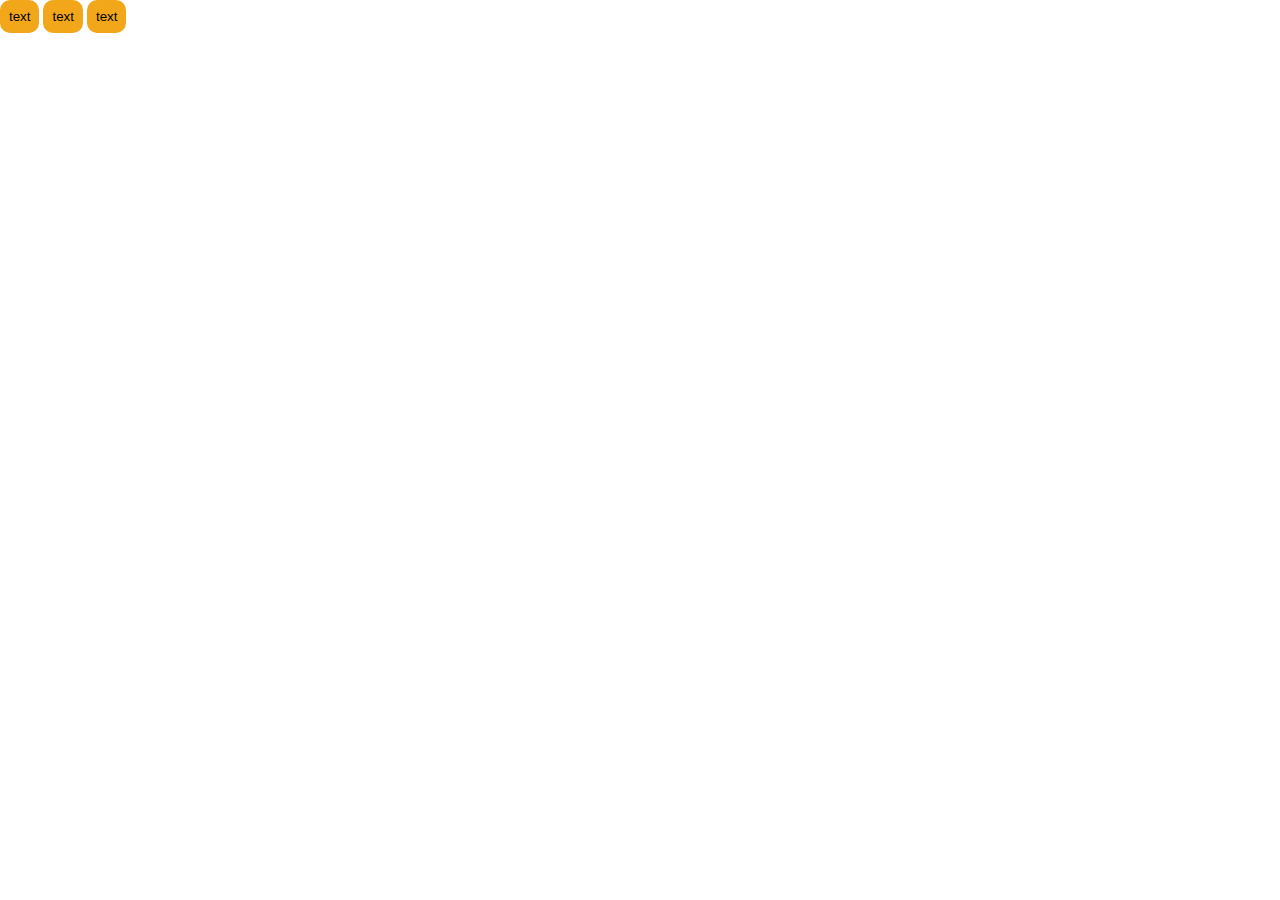
==== composant/button.html @ 037f0670 "start creation btn" ====
<!DOCTYPE html>
<html lang="en">
<head>
    <meta charset="UTF-8">
    <meta http-equiv="X-UA-Compatible" content="IE=edge">
    <meta name="viewport" content="width=, initial-scale=1.0">
    <link rel="stylesheet"  href="../assets/css/style.css">
    <title>Document</title>
</head>
<body>
    <button class="button">text</button>
    <button class="button button--icon button--up">text</button>
    <button class="button">text</button>
</body>
</html>
---- assets/css/style.css ----
/* http://meyerweb.com/eric/tools/css/reset/ 
   v2.0 | 20110126
   License: none (public domain)
*/
html, body, div, span, applet, object, iframe,
h1, h2, h3, h4, h5, h6, p, blockquote, pre,
a, abbr, acronym, address, big, cite, code,
del, dfn, em, img, ins, kbd, q, s, samp,
small, strike, strong, sub, sup, tt, var,
b, u, i, center,
dl, dt, dd, ol, ul, li,
fieldset, form, label, legend,
table, caption, tbody, tfoot, thead, tr, th, td,
article, aside, canvas, details, embed,
figure, figcaption, footer, header, hgroup,
menu, nav, output, ruby, section, summary,
time, mark, audio, video {
  margin: 0;
  padding: 0;
  border: 0;
  font-size: 100%;
  font: inherit;
  vertical-align: baseline;
}

/* HTML5 display-role reset for older browsers */
article, aside, details, figcaption, figure,
footer, header, hgroup, menu, nav, section {
  display: block;
}

body {
  line-height: 1;
}

ol, ul {
  list-style: none;
}

blockquote, q {
  quotes: none;
}

blockquote:before, blockquote:after,
q:before, q:after {
  content: "";
  content: none;
}

table {
  border-collapse: collapse;
  border-spacing: 0;
}

.button {
  background-color: #F2A71B;
  border: none;
  padding: 9px;
  border-radius: 10px;
}

/*# sourceMappingURL=style.css.map */
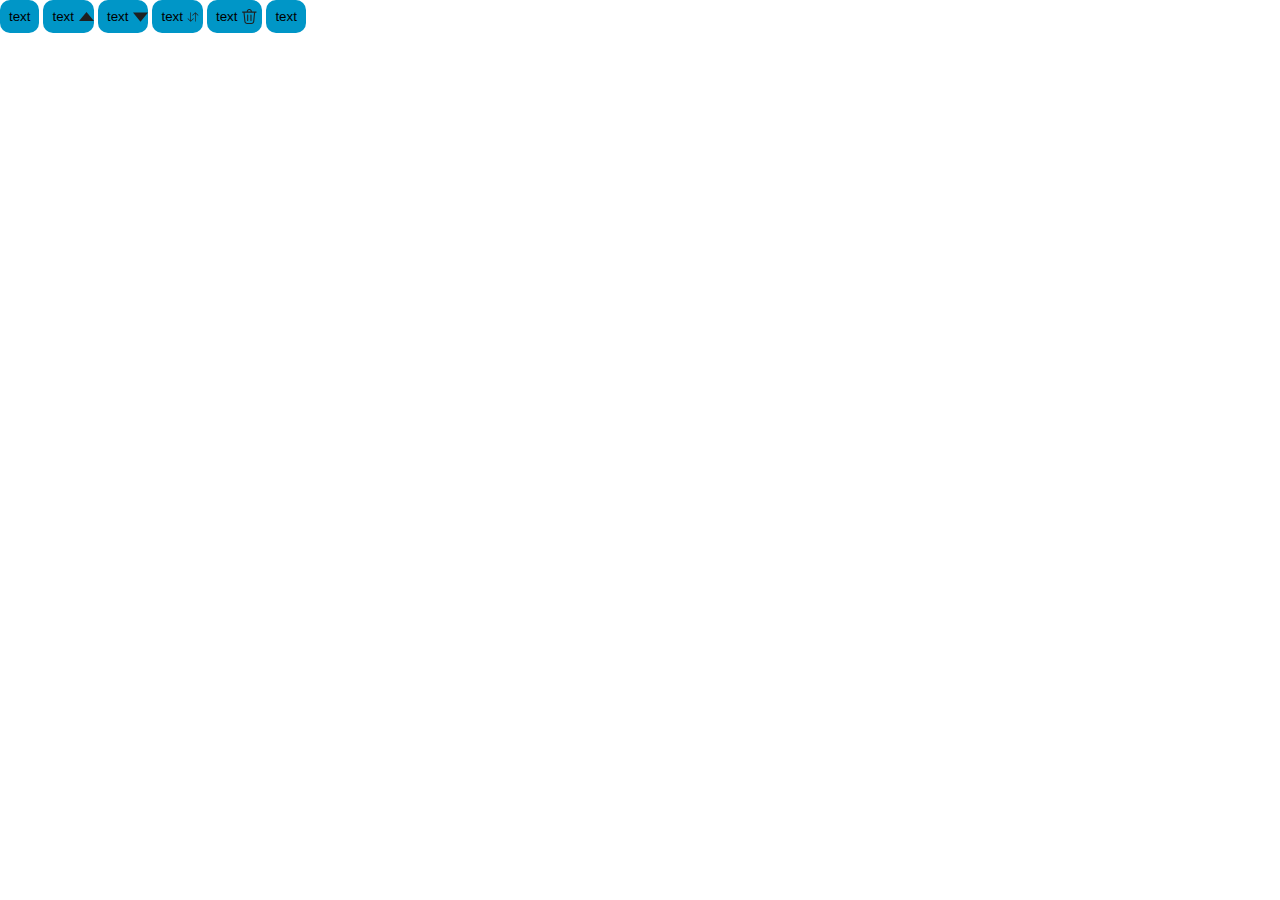
==== commit 8818b228: "final icon button" ====
--- a/composant/button.html
+++ b/composant/button.html
@@ -9,7 +9,10 @@
 </head>
 <body>
     <button class="button">text</button>
-    <button class="button button--icon button--up">text</button>
+    <button class="button button--icon button--icon--up">text</button>
+    <button class="button button--icon button--icon--down">text</button>
+    <button class="button button--icon button--icon--sens">text</button>
+    <button class="button button--icon button--icon--trash">text</button>
     <button class="button">text</button>
 </body>
 </html>--- a/assets/css/style.css
+++ b/assets/css/style.css
@@ -53,10 +53,32 @@
 }
 
 .button {
-  background-color: #F2A71B;
+  background-color: #0096C7;
   border: none;
   padding: 9px;
   border-radius: 10px;
 }
+.button--icon {
+  background-repeat: no-repeat;
+  background-position: right;
+  padding-right: 20px;
+}
+.button--icon--up {
+  background-image: url("../img/up.svg");
+  background-size: 15px;
+}
+.button--icon--down {
+  background-image: url("../img/down.svg");
+  background-size: 15px;
+}
+.button--icon--sens {
+  background-image: url("../img/sens.svg");
+  background-size: 20px;
+}
+.button--icon--trash {
+  background-image: url("../img/trash.svg");
+  background-size: 25px;
+  padding-right: 25px;
+}
 
 /*# sourceMappingURL=style.css.map */
